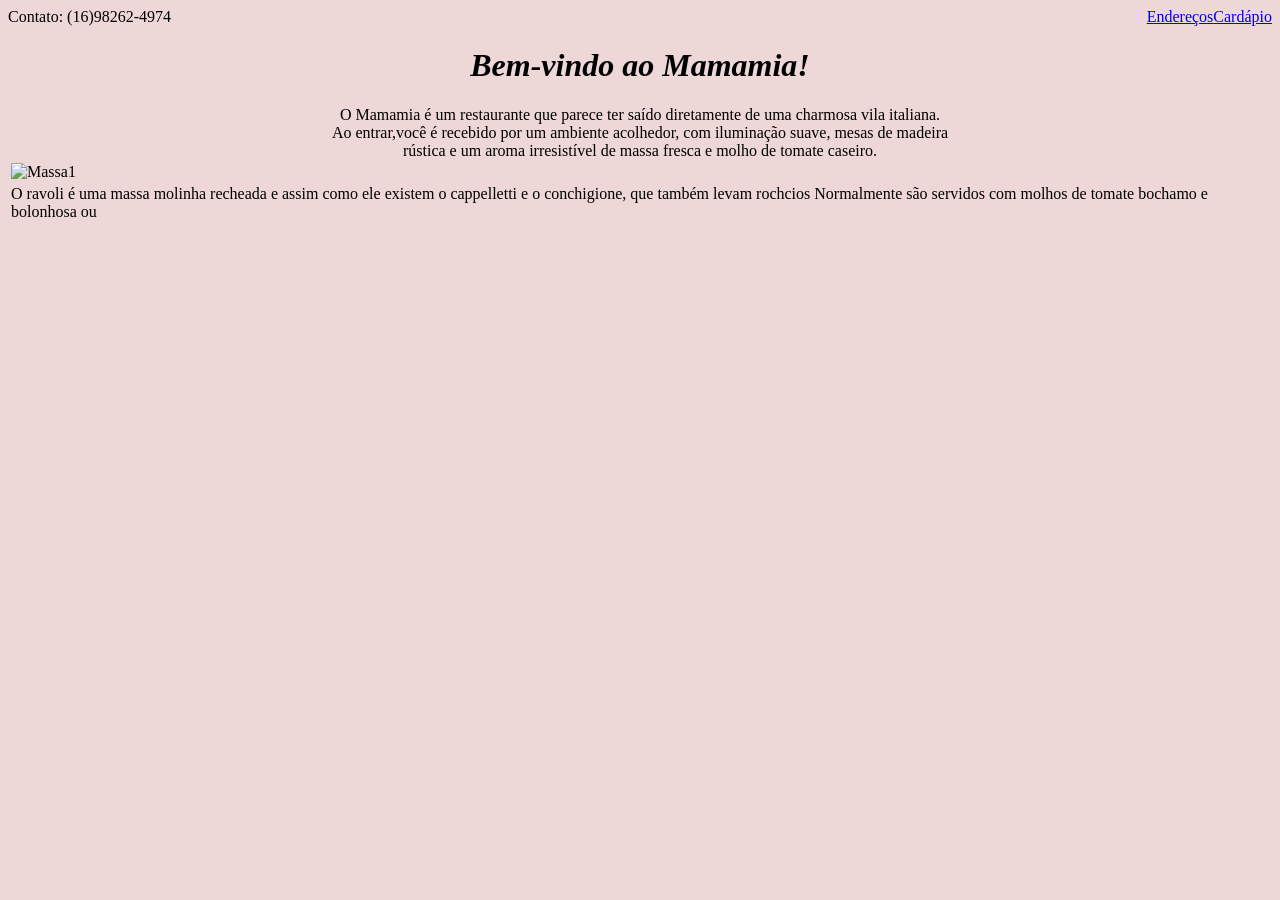
==== index.html @ a209c7fd "Add files via upload" ====
<!DOCTYPE html>
<html lang="pt-br">
<head>
    <meta charset="UTF-8">
    <meta name="viewport" content="width=device-width, initial-scale=1.0">
    <title>Mamamia</title>
    <style>
        <!--mudar cor partagrafo e titulo-->
        body {
            font-family: Arial, sans-serif;
            margin: 20px;
        }
        h1 {
            color: #000000;
        }
        p {
            color: #ff0707;
        }
    </style>
</head>
<body style="background-color:#EED7D7;">
    
      
    Contato: (16)98262-4974
    <a href="cardapio.html" style="float: right;"">Cardápio</a>
    <a href="enderecos.html" style="float: right;"">Endereços</a>
   <!--comando parar deixar o texto centralizado-->
    <div style="text-align: center;">
       
        <h1><em> Bem-vindo ao Mamamia!</em> </h1>
        O Mamamia é um restaurante que parece ter saído diretamente de uma charmosa vila italiana.<br>
         Ao entrar,você é recebido por um ambiente acolhedor, com iluminação suave, mesas de madeira<br>
          rústica e um aroma irresistível de massa fresca e molho de tomate caseiro.

    </div>
    <table>
        <tr>
            <td><img src="C:\Users\zaion\OneDrive\Desktop\pwi-zaion.felizardo2026\imagens massas\massa1.jpg" alt="Massa1" style="width:450px;px; height:400px;px;"> </td>
        </tr>
         
                <td> O ravoli é uma massa molinha recheada e assim como ele existem o cappelletti e o conchigione, que também levam rochcios
Normalmente são servidos com molhos de tomate bochamo e bolonhosa ou</td>
            
    </table>
    

    

    
    
    
</body>
</html>
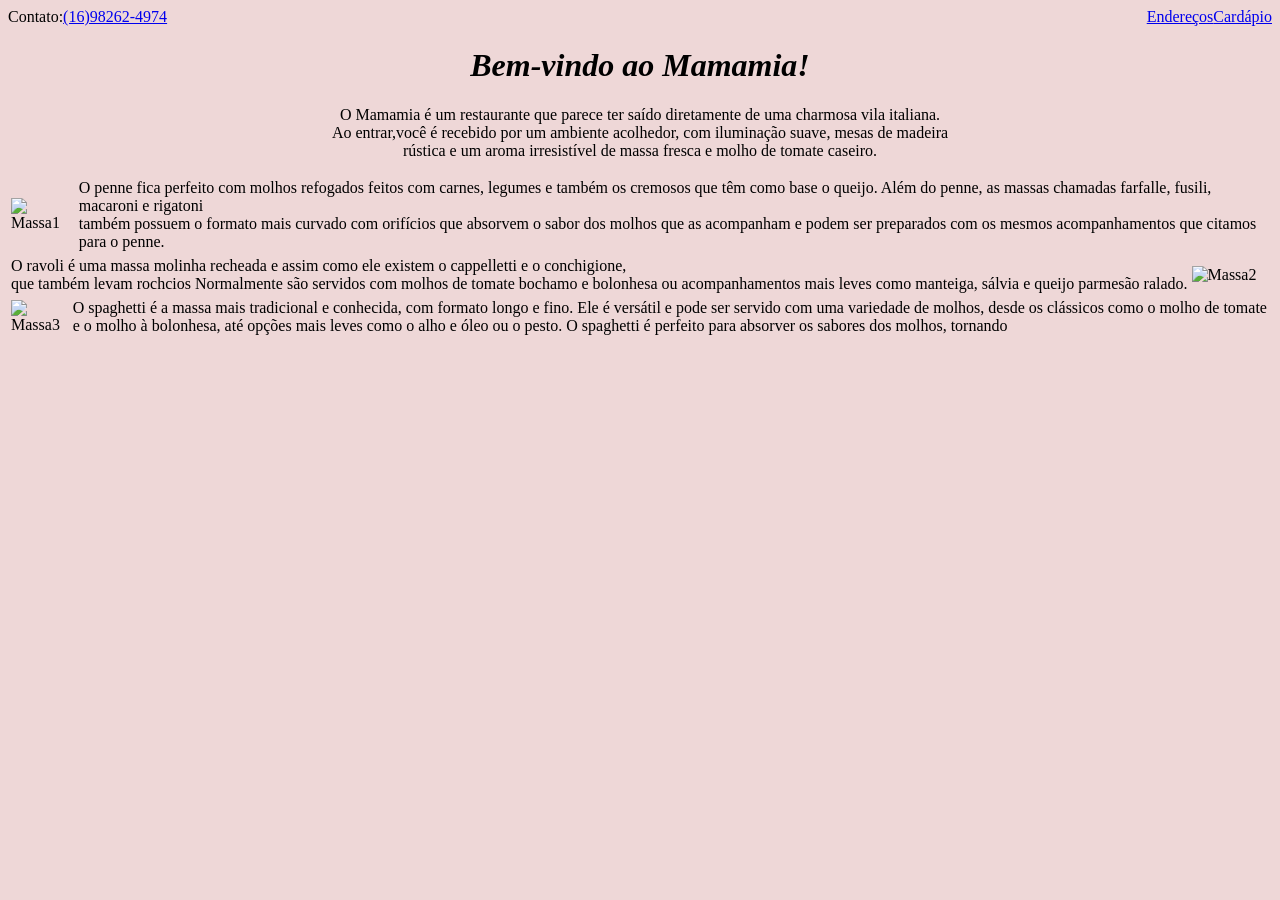
==== commit 71835d82: "Add files via upload" ====
--- a/index.html
+++ b/index.html
@@ -21,7 +21,7 @@
 <body style="background-color:#EED7D7;">
     
       
-    Contato: (16)98262-4974
+    Contato:<a href="tel:(16)98262-4974">(16)98262-4974</a>
     <a href="cardapio.html" style="float: right;"">Cardápio</a>
     <a href="enderecos.html" style="float: right;"">Endereços</a>
    <!--comando parar deixar o texto centralizado-->
@@ -33,19 +33,37 @@
           rústica e um aroma irresistível de massa fresca e molho de tomate caseiro.
 
     </div>
+    <p></p>
     <table>
         <tr>
-            <td><img src="C:\Users\zaion\OneDrive\Desktop\pwi-zaion.felizardo2026\imagens massas\massa1.jpg" alt="Massa1" style="width:450px;px; height:400px;px;"> </td>
+ 
+            <td><img src="C:\Users\zaion\OneDrive\Desktop\pwi-zaion.felizardo2026\imagens massas\massa1.jpg" alt="Massa1" style="width:940px;px; height:700px;px;"> </td>
+            <td> O penne fica perfeito com molhos refogados feitos com carnes, legumes e também os cremosos que têm como  base o queijo. Além do
+                 penne, as massas chamadas farfalle, fusili, macaroni
+                 e rigatoni<br> também possuem o formato mais curvado com orifícios que absorvem o sabor dos molhos que as acompanham e podem ser preparados com os mesmos acompanhamentos que citamos para o penne. </td>
         </tr>
-         
-                <td> O ravoli é uma massa molinha recheada e assim como ele existem o cappelletti e o conchigione, que também levam rochcios
-Normalmente são servidos com molhos de tomate bochamo e bolonhosa ou</td>
-            
     </table>
-    
+    <table> 
+    <tr>    
+<td>O ravoli é uma massa molinha recheada e assim como ele existem o cappelletti e o conchigione,<br> que também levam rochcios
+             Normalmente são servidos com molhos de tomate bochamo e bolonhesa ou acompanhamentos mais leves como manteiga, sálvia e queijo parmesão ralado.
+</td>
 
-    
-
+<td><img src="C:\Users\zaion\OneDrive\Desktop\pwi-zaion.felizardo2026\imagens massas\massa2.jpg" alt="Massa2" style="width:934px;px; height:680px;px;">
+</td>
+</tr>
+       </table>
+    <table>
+        <tr> 
+<td><img src="C:\Users\zaion\OneDrive\Desktop\pwi-zaion.felizardo2026\imagens massas\massa3.jpg" alt="Massa3" style="width:940px;px; height:680px;px;"> </td>
+  
+<td> 
+O spaghetti é a massa mais tradicional e conhecida, com formato longo e fino. Ele é versátil e pode ser servido com uma variedade de molhos, desde os clássicos como o molho de tomate e o molho à bolonhesa, até opções mais leves como o alho e óleo ou o pesto. O spaghetti é perfeito para absorver os sabores dos molhos, tornando
+</td>
+        </tr>
+    </table>
+ 
+   <style <!--arrumar linha das descrições dos itens e arrumar o espacamento entre os links-->
     
     
     
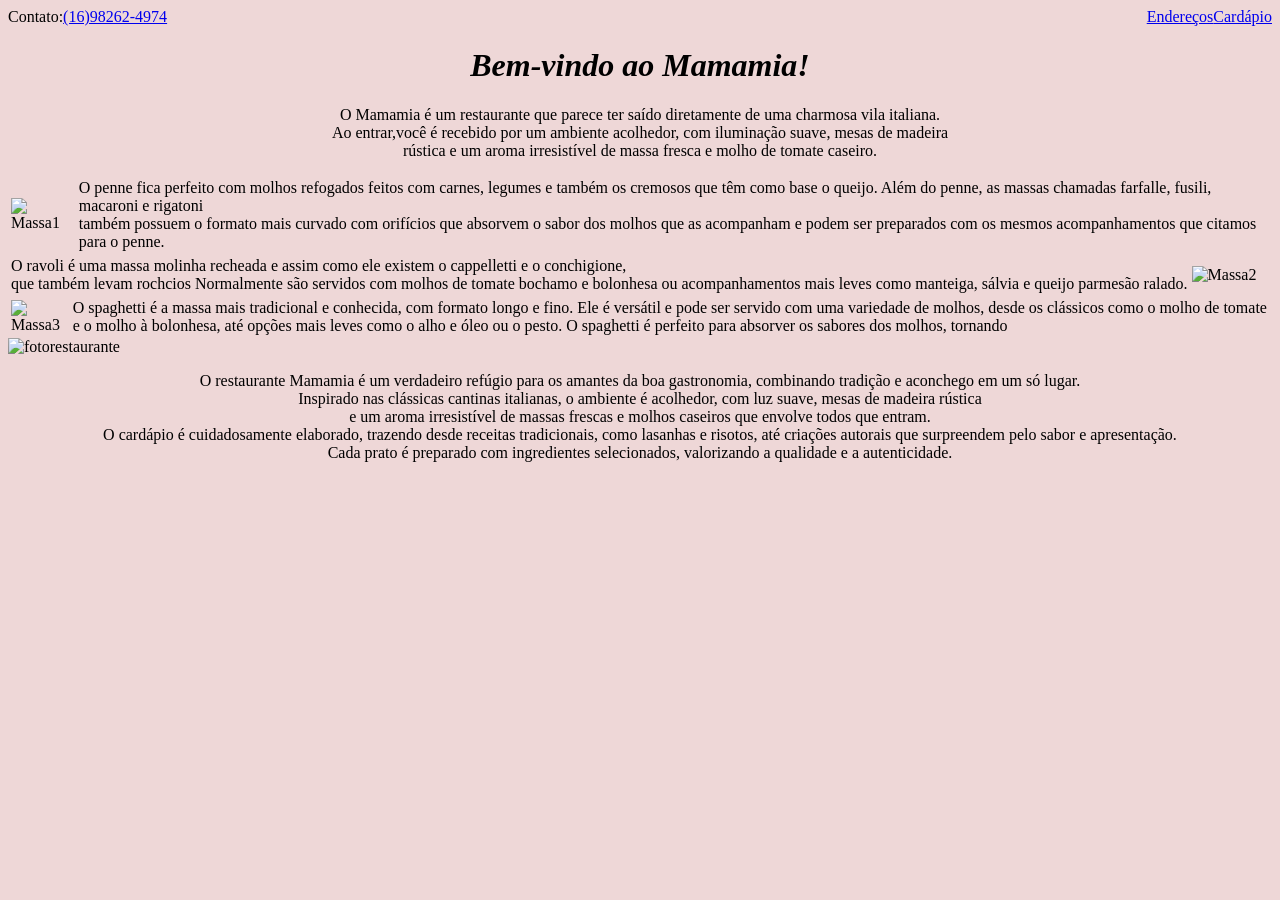
==== commit 0edf7335: "Add files via upload" ====
--- a/index.html
+++ b/index.html
@@ -14,7 +14,7 @@
             color: #000000;
         }
         p {
-            color: #ff0707;
+            color: #000000;
         }
     </style>
 </head>
@@ -22,8 +22,8 @@
     
       
     Contato:<a href="tel:(16)98262-4974">(16)98262-4974</a>
-    <a href="cardapio.html" style="float: right;"">Cardápio</a>
-    <a href="enderecos.html" style="float: right;"">Endereços</a>
+    <a href="cardapio.html" style="float: right;">Cardápio</a>
+    <a href="enderecos.html" style="float: right;">Endereços</a>
    <!--comando parar deixar o texto centralizado-->
     <div style="text-align: center;">
        
@@ -33,15 +33,16 @@
           rústica e um aroma irresistível de massa fresca e molho de tomate caseiro.
 
     </div>
-    <p></p>
+    <p>
     <table>
         <tr>
  
-            <td><img src="C:\Users\zaion\OneDrive\Desktop\pwi-zaion.felizardo2026\imagens massas\massa1.jpg" alt="Massa1" style="width:940px;px; height:700px;px;"> </td>
+            <td><img src="C:\Users\CAMARGO\Desktop\pwi-zaion.felizardo2026\imagens\massa1.jpg" alt="Massa1" style="width:940px;px; height:700px;px;"> </td>
             <td> O penne fica perfeito com molhos refogados feitos com carnes, legumes e também os cremosos que têm como  base o queijo. Além do
                  penne, as massas chamadas farfalle, fusili, macaroni
                  e rigatoni<br> também possuem o formato mais curvado com orifícios que absorvem o sabor dos molhos que as acompanham e podem ser preparados com os mesmos acompanhamentos que citamos para o penne. </td>
-        </tr>
+    </p>
+                </tr>
     </table>
     <table> 
     <tr>    
@@ -49,21 +50,25 @@
              Normalmente são servidos com molhos de tomate bochamo e bolonhesa ou acompanhamentos mais leves como manteiga, sálvia e queijo parmesão ralado.
 </td>
 
-<td><img src="C:\Users\zaion\OneDrive\Desktop\pwi-zaion.felizardo2026\imagens massas\massa2.jpg" alt="Massa2" style="width:934px;px; height:680px;px;">
+<td><img src="C:\Users\CAMARGO\Desktop\pwi-zaion.felizardo2026\imagens\massa2.jpg" alt="Massa2" style="width:934px;px; height:680px;px;">
 </td>
 </tr>
        </table>
     <table>
         <tr> 
-<td><img src="C:\Users\zaion\OneDrive\Desktop\pwi-zaion.felizardo2026\imagens massas\massa3.jpg" alt="Massa3" style="width:940px;px; height:680px;px;"> </td>
+<td><img src="C:\Users\CAMARGO\Desktop\pwi-zaion.felizardo2026\imagens\massa3.jpg" alt="Massa3" style="width:940px;px; height:680px;px;"> </td>
   
 <td> 
 O spaghetti é a massa mais tradicional e conhecida, com formato longo e fino. Ele é versátil e pode ser servido com uma variedade de molhos, desde os clássicos como o molho de tomate e o molho à bolonhesa, até opções mais leves como o alho e óleo ou o pesto. O spaghetti é perfeito para absorver os sabores dos molhos, tornando
 </td>
         </tr>
     </table>
- 
-   <style <!--arrumar linha das descrições dos itens e arrumar o espacamento entre os links-->
+<!--comando para deixar a imagem no meio--> 
+<img src="C:\Users\CAMARGO\Desktop\pwi-zaion.felizardo2026\imagens\fotorestaurante.jpg"  style="display: block; margin: -10 auto;"  alt="fotorestaurante" style="width:940px;px; height:550px;px;">
+
+<p> <div style="text-align: center;">O restaurante Mamamia é um verdadeiro refúgio para os amantes da boa gastronomia, combinando tradição e aconchego em um só lugar.<br> Inspirado nas clássicas cantinas italianas, o ambiente é acolhedor, com luz suave, mesas de madeira rústica <br>e um aroma irresistível de massas frescas e molhos caseiros que envolve todos que entram.<br> O cardápio é cuidadosamente elaborado, trazendo desde receitas tradicionais, como lasanhas e risotos, até criações autorais que surpreendem pelo sabor e apresentação.<br> Cada prato é preparado com ingredientes selecionados, valorizando a qualidade e a autenticidade. </div></p>
+
+   <!-- arrumar linha das descrições dos itens e arrumar o espacamento entre os links-->
     
     
     
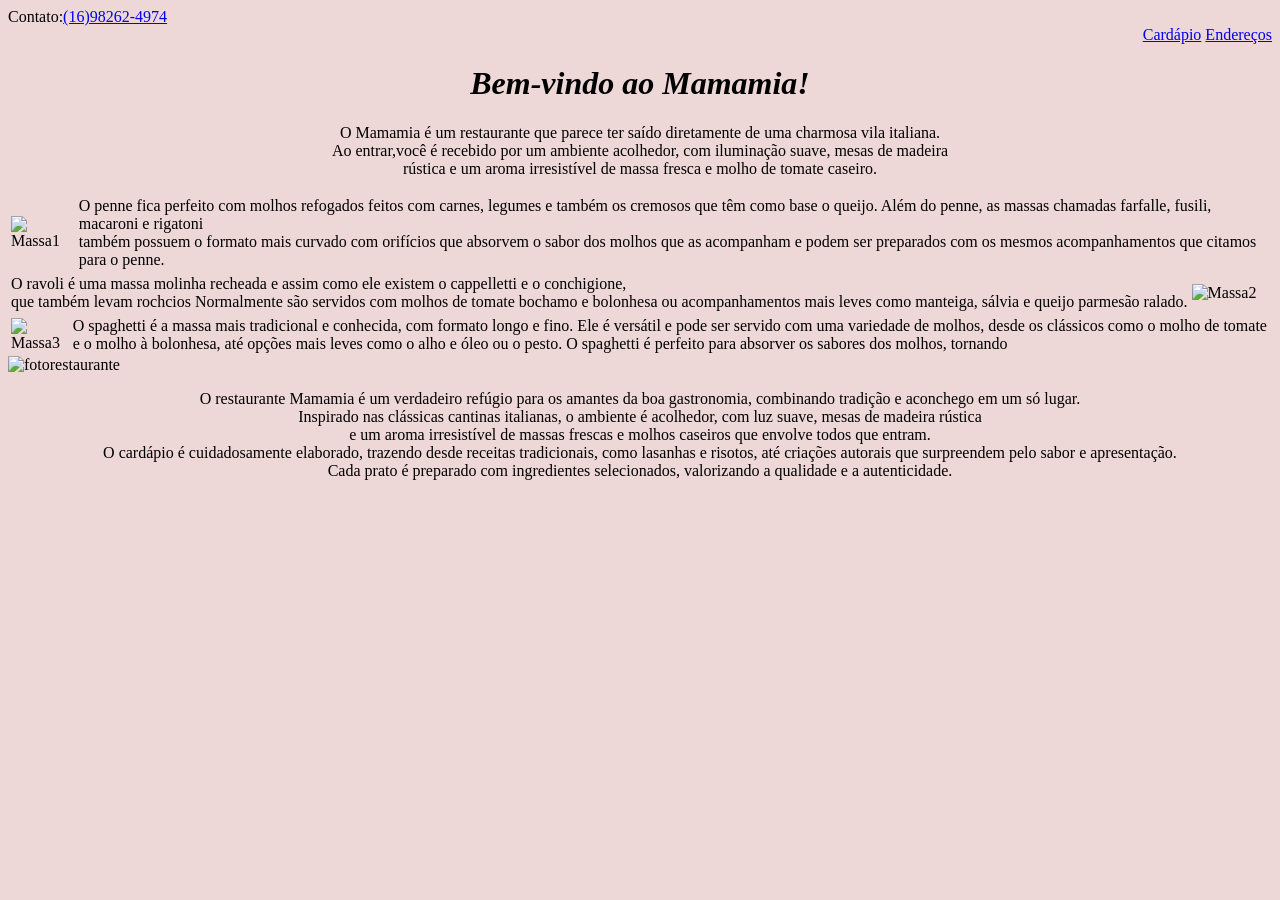
==== commit 4c7dc18d: "Add files via upload" ====
--- a/index.html
+++ b/index.html
@@ -22,9 +22,15 @@
     
       
     Contato:<a href="tel:(16)98262-4974">(16)98262-4974</a>
-    <a href="cardapio.html" style="float: right;">Cardápio</a>
-    <a href="enderecos.html" style="float: right;">Endereços</a>
-   <!--comando parar deixar o texto centralizado-->
+<div style="text-align: right;">
+
+    <a href="cardapio.html"  class="right" style="margin: right px;" >Cardápio</a>
+
+      <a href="enderecos.html" class="right" style="margin: right 10px;" >Endereços</a>
+   </div>
+   
+   
+    <!--comando parar deixar o texto centralizado-->
     <div style="text-align: center;">
        
         <h1><em> Bem-vindo ao Mamamia!</em> </h1>
@@ -60,11 +66,10 @@
   
 <td> 
 O spaghetti é a massa mais tradicional e conhecida, com formato longo e fino. Ele é versátil e pode ser servido com uma variedade de molhos, desde os clássicos como o molho de tomate e o molho à bolonhesa, até opções mais leves como o alho e óleo ou o pesto. O spaghetti é perfeito para absorver os sabores dos molhos, tornando
-</td>
-        </tr>
+       </tr>
     </table>
 <!--comando para deixar a imagem no meio--> 
-<img src="C:\Users\CAMARGO\Desktop\pwi-zaion.felizardo2026\imagens\fotorestaurante.jpg"  style="display: block; margin: -10 auto;"  alt="fotorestaurante" style="width:940px;px; height:550px;px;">
+<img src="C:\Users\CAMARGO\Desktop\pwi-zaion.felizardo2026\imagens\fotorestaurante.jpg"  style="display: block; margin: 0 auto;"  alt="fotorestaurante" style="width:940px;px; height:550px;px;">
 
 <p> <div style="text-align: center;">O restaurante Mamamia é um verdadeiro refúgio para os amantes da boa gastronomia, combinando tradição e aconchego em um só lugar.<br> Inspirado nas clássicas cantinas italianas, o ambiente é acolhedor, com luz suave, mesas de madeira rústica <br>e um aroma irresistível de massas frescas e molhos caseiros que envolve todos que entram.<br> O cardápio é cuidadosamente elaborado, trazendo desde receitas tradicionais, como lasanhas e risotos, até criações autorais que surpreendem pelo sabor e apresentação.<br> Cada prato é preparado com ingredientes selecionados, valorizando a qualidade e a autenticidade. </div></p>
 
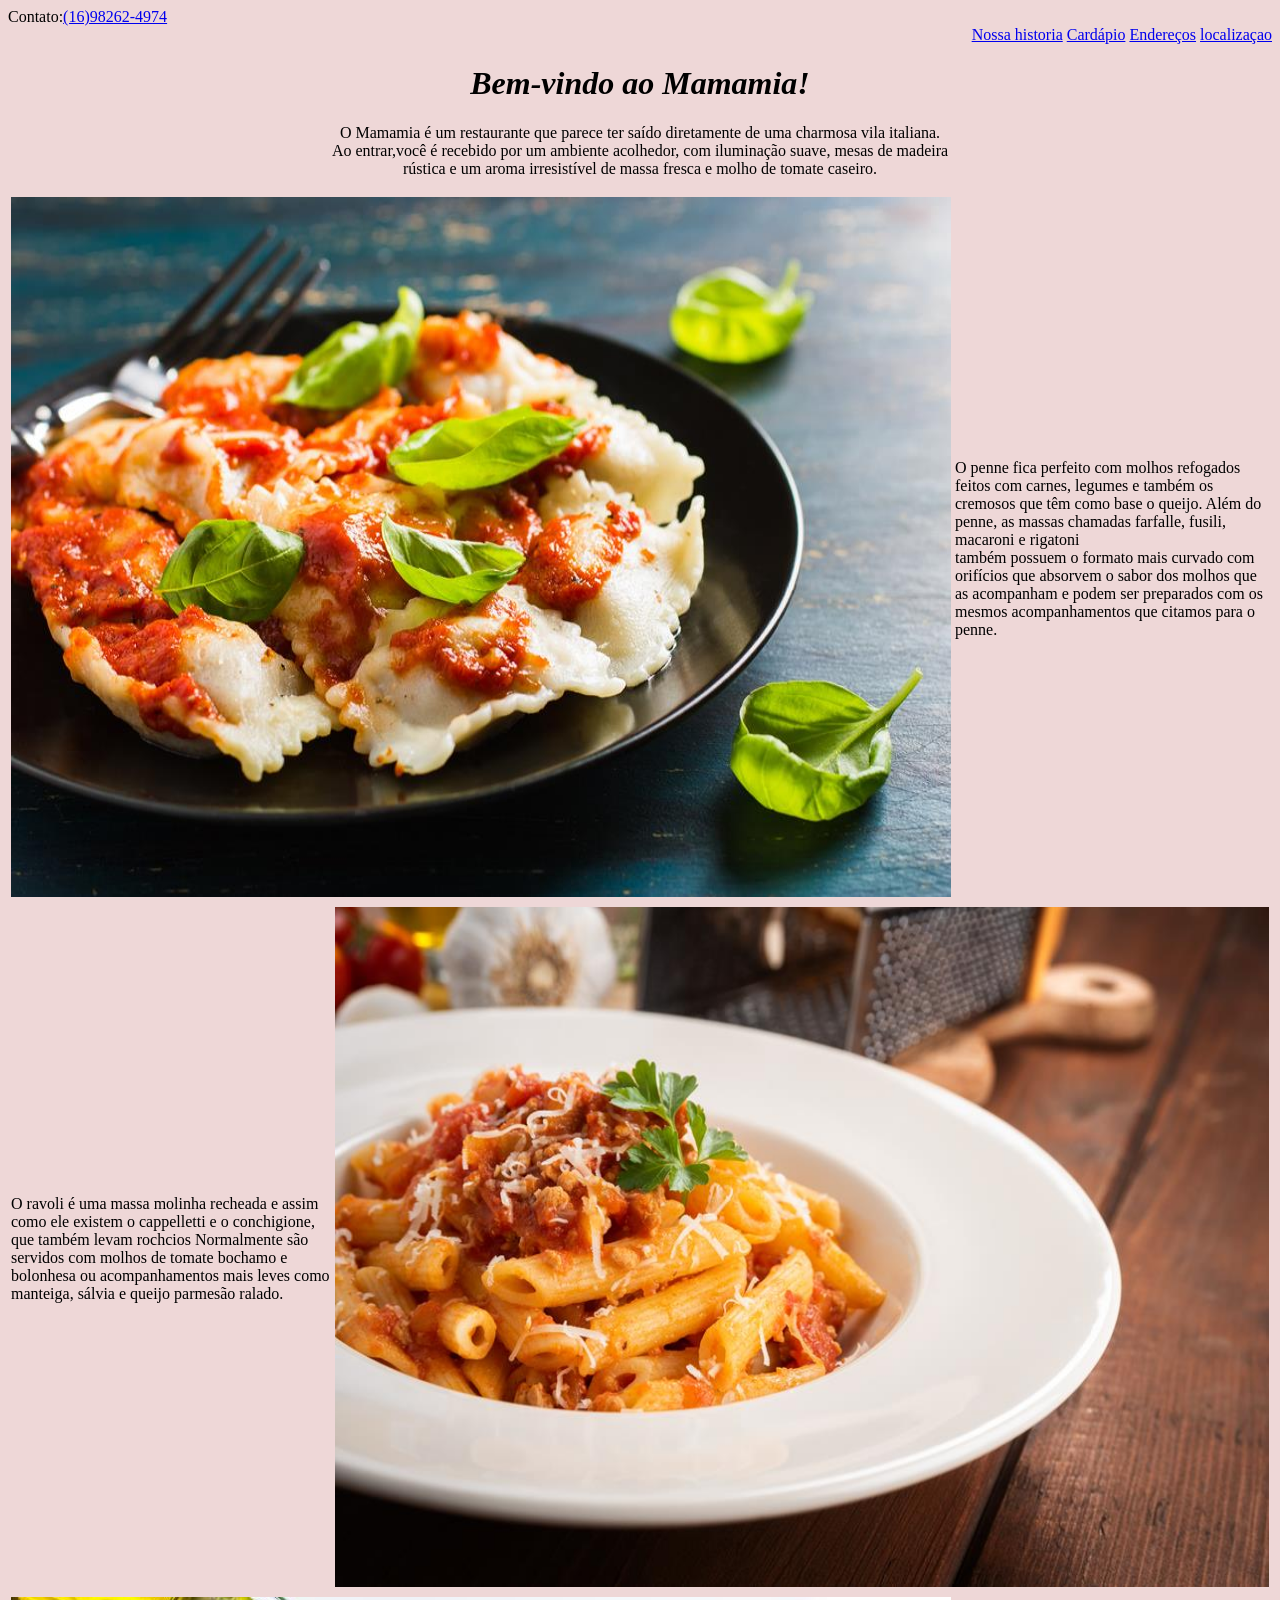
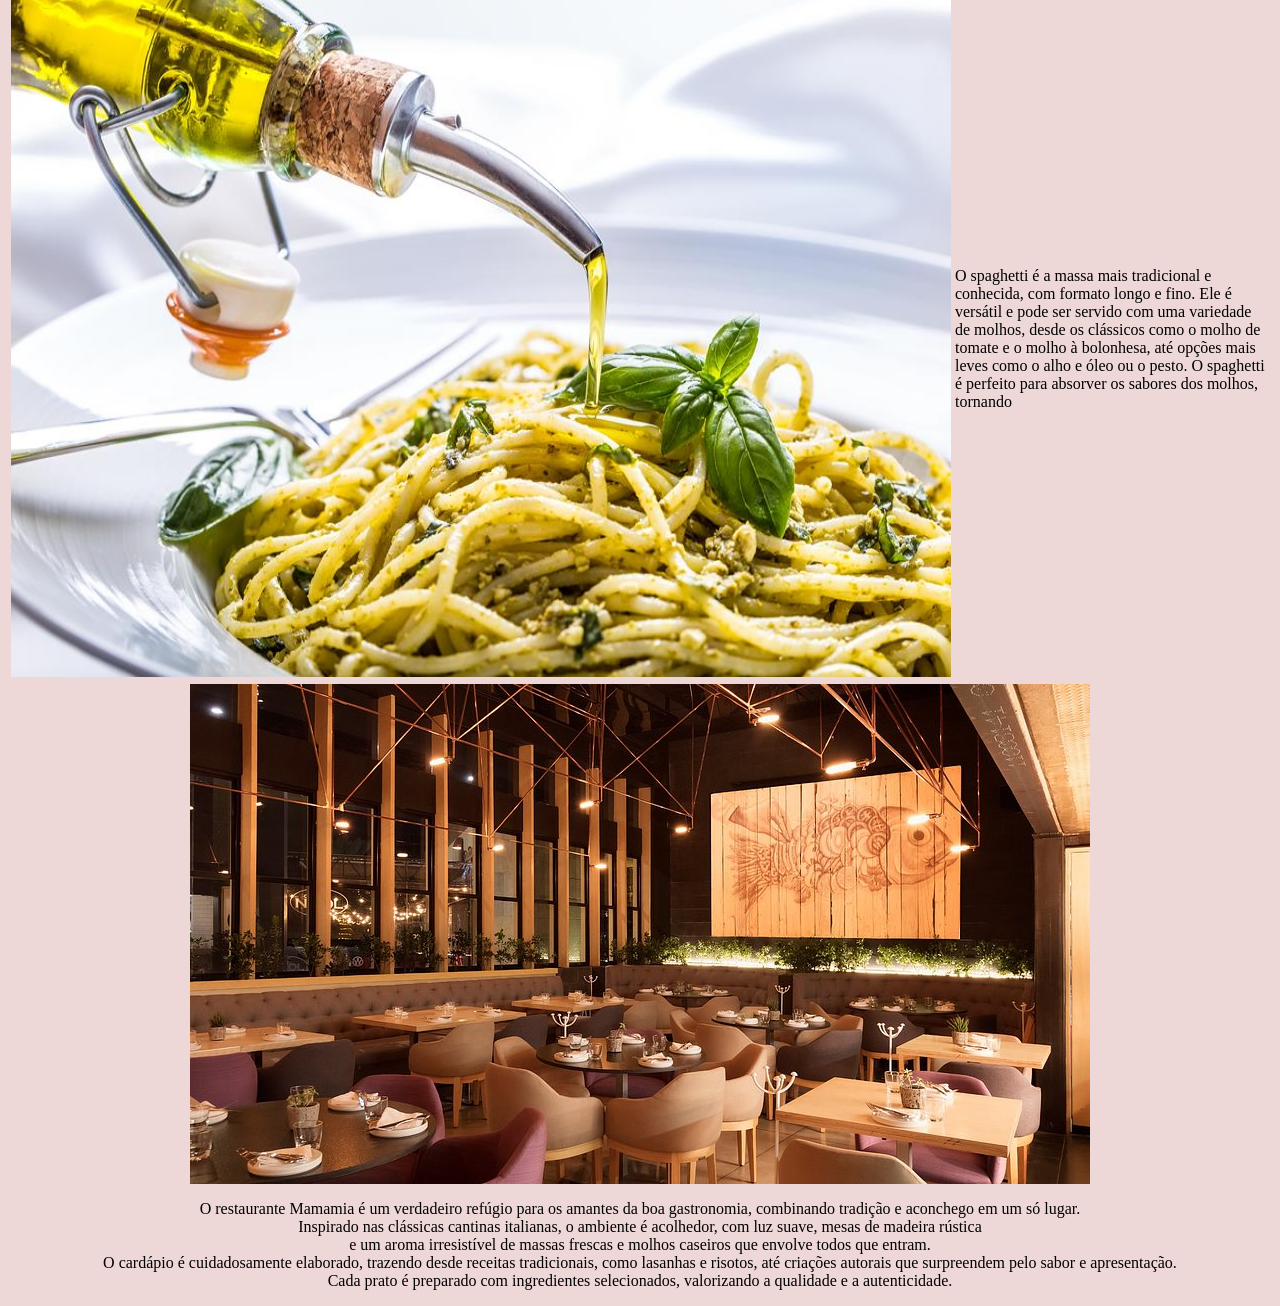
==== commit f1174d80: "Add files via upload" ====
--- a/index.html
+++ b/index.html
@@ -24,9 +24,13 @@
     Contato:<a href="tel:(16)98262-4974">(16)98262-4974</a>
 <div style="text-align: right;">
 
+    <a href="nossahistoria.html">Nossa historia</a>
+
     <a href="cardapio.html"  class="right" style="margin: right px;" >Cardápio</a>
 
-      <a href="enderecos.html" class="right" style="margin: right 10px;" >Endereços</a>
+      <a href="enderecos.html" class="right" style="margin: right px" >Endereços</a>
+
+      <a href="localizaçao.html">localizaçao</a>
    </div>
    
    
@@ -43,7 +47,7 @@
     <table>
         <tr>
  
-            <td><img src="C:\Users\CAMARGO\Desktop\pwi-zaion.felizardo2026\imagens\massa1.jpg" alt="Massa1" style="width:940px;px; height:700px;px;"> </td>
+            <td><img src="imagens\massa1.jpg" alt="Massa1" style="width:940px;px; height:700px;px;"> </td>
             <td> O penne fica perfeito com molhos refogados feitos com carnes, legumes e também os cremosos que têm como  base o queijo. Além do
                  penne, as massas chamadas farfalle, fusili, macaroni
                  e rigatoni<br> também possuem o formato mais curvado com orifícios que absorvem o sabor dos molhos que as acompanham e podem ser preparados com os mesmos acompanhamentos que citamos para o penne. </td>
@@ -56,20 +60,20 @@
              Normalmente são servidos com molhos de tomate bochamo e bolonhesa ou acompanhamentos mais leves como manteiga, sálvia e queijo parmesão ralado.
 </td>
 
-<td><img src="C:\Users\CAMARGO\Desktop\pwi-zaion.felizardo2026\imagens\massa2.jpg" alt="Massa2" style="width:934px;px; height:680px;px;">
+<td><img src="imagens\massa2.jpg" alt="Massa2" style="width:934px;px; height:680px;px;">
 </td>
 </tr>
        </table>
     <table>
         <tr> 
-<td><img src="C:\Users\CAMARGO\Desktop\pwi-zaion.felizardo2026\imagens\massa3.jpg" alt="Massa3" style="width:940px;px; height:680px;px;"> </td>
+<td><img src="imagens\massa3.jpg" alt="Massa3" style="width:940px;px; height:680px;px;"> </td>
   
 <td> 
 O spaghetti é a massa mais tradicional e conhecida, com formato longo e fino. Ele é versátil e pode ser servido com uma variedade de molhos, desde os clássicos como o molho de tomate e o molho à bolonhesa, até opções mais leves como o alho e óleo ou o pesto. O spaghetti é perfeito para absorver os sabores dos molhos, tornando
        </tr>
     </table>
 <!--comando para deixar a imagem no meio--> 
-<img src="C:\Users\CAMARGO\Desktop\pwi-zaion.felizardo2026\imagens\fotorestaurante.jpg"  style="display: block; margin: 0 auto;"  alt="fotorestaurante" style="width:940px;px; height:550px;px;">
+<img src="imagens\fotorestaurante.jpg"  style="display: block; margin: 0 auto;"  alt="fotorestaurante" style="width:940px;px; height:550px;px;">
 
 <p> <div style="text-align: center;">O restaurante Mamamia é um verdadeiro refúgio para os amantes da boa gastronomia, combinando tradição e aconchego em um só lugar.<br> Inspirado nas clássicas cantinas italianas, o ambiente é acolhedor, com luz suave, mesas de madeira rústica <br>e um aroma irresistível de massas frescas e molhos caseiros que envolve todos que entram.<br> O cardápio é cuidadosamente elaborado, trazendo desde receitas tradicionais, como lasanhas e risotos, até criações autorais que surpreendem pelo sabor e apresentação.<br> Cada prato é preparado com ingredientes selecionados, valorizando a qualidade e a autenticidade. </div></p>
 
